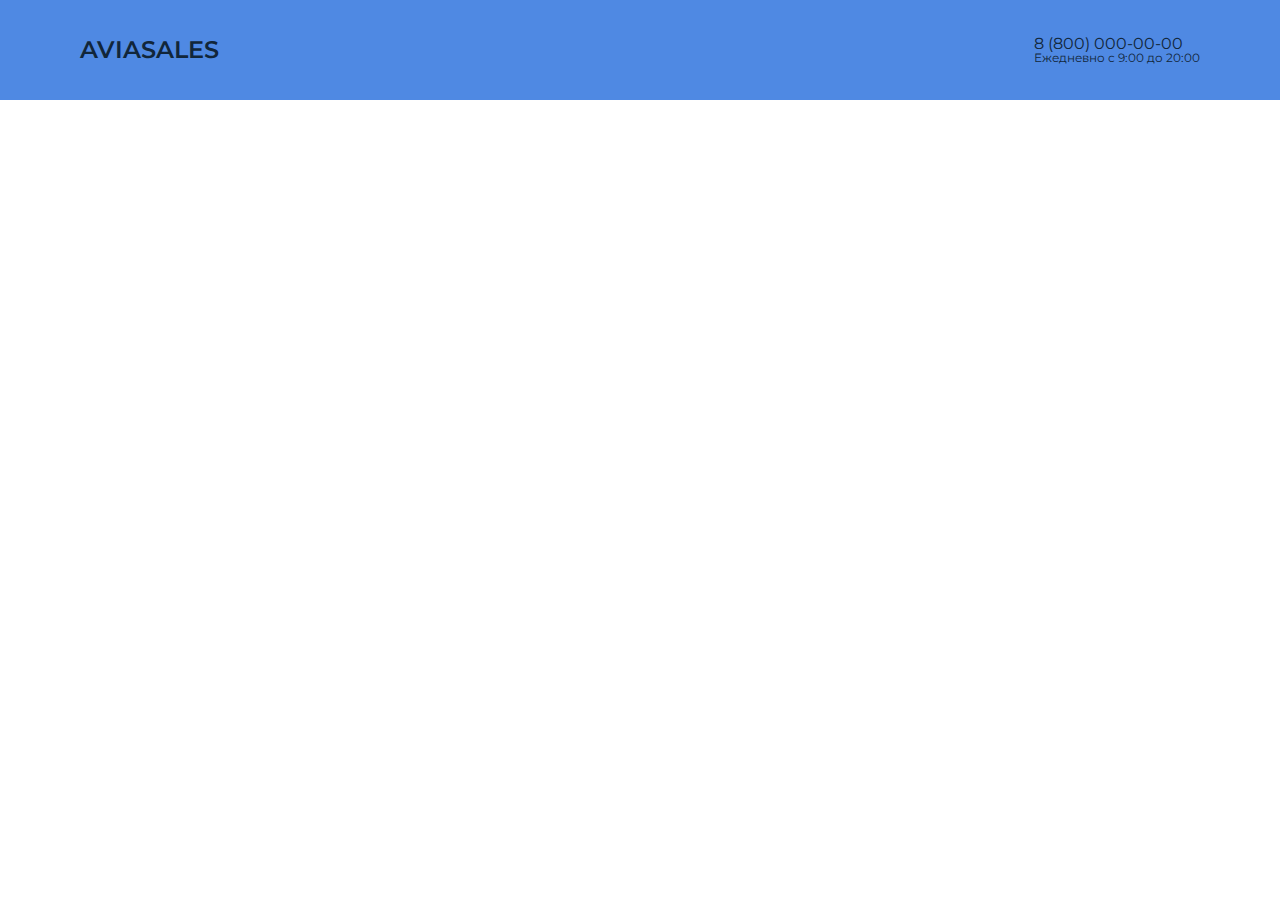
==== booking.html @ 69b41691 "." ====
<!DOCTYPE html>
<html lang="ru">
<head>
    <meta charset="UTF-8">
    <meta http-equiv="X-UA-Compatible" content="IE=edge">
    <meta name="viewport" content="width=device-width, initial-scale=1.0">
    <link rel="stylesheet" href="/css/reset_css.css">
    <link rel="stylesheet" href="/css/index.css">
    <title>Aviasales</title>
</head>
<body>
    <header class="header">
        <div class="logo_container">
            <h1 class="logo">AVIASALES</h1>
        </div>
        <div class="contacts_container">
            <p class="contacts-number">8 (800) 000-00-00</p>
            <p class="contacts_time">Ежедневно с 9:00 до 20:00</p>
        </div>
    </header>
</body>
</html>
---- css/index.css ----
.body {
    display: flex;
    flex-direction: column;
}
.header {
    display: flex;
    justify-content: space-between;
    align-items: center;
    height: 100px;
    padding: 0 80px;
    background-color: var(--color-main-blue);
}
.header_panel{
    display: flex;
}
.logo {
    font-size: 24px;
    font-weight: var(--font-semi-bold);
}
.contacts_number{
    font-size: 18px;
    font-weight: var(--font-medium);
    margin-bottom: 5px;
}
.contacts_time{
    font-size: 12px;
    font-weight: var(--font-normal);
}
.profile {
    margin-left: 40px;
}
main {
    background-color: var(--color-main-blue);
    height: 100vh;
    display: flex;
    justify-content: center;
}
.search {
    display: flex;
    max-height: 60px;
}
.input {
    margin: 1px;
}
.wherefrom {
    
}
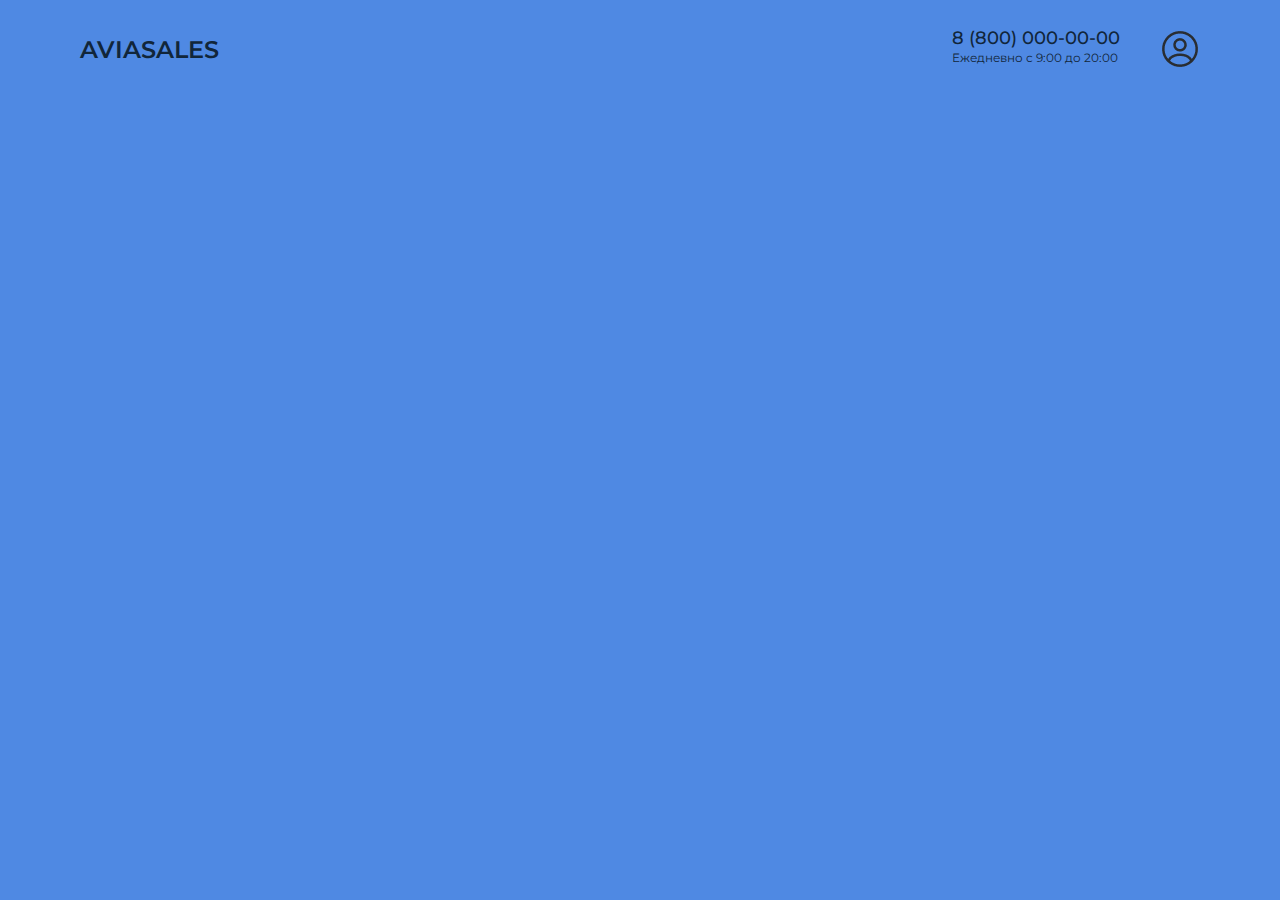
==== commit 6d3a0d93: "123" ====
--- a/booking.html
+++ b/booking.html
@@ -11,11 +11,16 @@
 <body>
     <header class="header">
         <div class="logo_container">
-            <h1 class="logo">AVIASALES</h1>
+            <a href="index.html"><h1 class="logo">AVIASALES</h1></a>
         </div>
-        <div class="contacts_container">
-            <p class="contacts-number">8 (800) 000-00-00</p>
-            <p class="contacts_time">Ежедневно с 9:00 до 20:00</p>
+        <div class="header_panel">      
+            <div class="contacts_container">
+                <p class="contacts_number">8 (800) 000-00-00</p>
+                <p class="contacts_time">Ежедневно с 9:00 до 20:00</p>
+             </div>
+            <div class="profile">
+                <a href="login.html"><img src="/img/profile-circle.png"></a>
+            </div>
         </div>
     </header>
 </body>
--- a/css/index.css
+++ b/css/index.css
@@ -1,47 +1,66 @@
-.body {
+@import url(header.css);
+main {
+    height: 100vh;
     display: flex;
     flex-direction: column;
-}
-.header {
-    display: flex;
-    justify-content: space-between;
     align-items: center;
-    height: 100px;
-    padding: 0 80px;
-    background-color: var(--color-main-blue);
-}
-.header_panel{
-    display: flex;
-}
-.logo {
-    font-size: 24px;
-    font-weight: var(--font-semi-bold);
-}
-.contacts_number{
-    font-size: 18px;
-    font-weight: var(--font-medium);
-    margin-bottom: 5px;
-}
-.contacts_time{
-    font-size: 12px;
-    font-weight: var(--font-normal);
-}
-.profile {
-    margin-left: 40px;
-}
-main {
-    background-color: var(--color-main-blue);
-    height: 100vh;
-    display: flex;
-    justify-content: center;
 }
 .search {
     display: flex;
     max-height: 60px;
+    max-width: 70%;
 }
 .input {
     margin: 1px;
+    padding: 15px;
+    font-weight: var(--font-bold);
+    font-size: 25px;
+    width: 100%;
+}
+.input:last-child {
+    background-color: var(--color-yellow);
+}
+.input::placeholder {
+    color: var(--font-color);
 }
 .wherefrom {
-    
+    border-radius: 30px 0 0 30px;
+}
+.send {
+    border-radius: 0 30px 30px 0;
+    cursor: pointer;
+}
+.content {
+    height: 100vh;
+    width: 66%;
+    background-color: var(--color-white);
+    border-radius: 30px;
+    margin: 10px 0 50px 0;
+    padding: 2%;
+}
+.card {
+    display: flex;
+    flex-direction: column;
+    justify-content: center;
+    align-items: center;
+    max-width: 20%;
+}
+.card_container {
+    max-width: 90%;
+    display: flex;
+    justify-content: space-around;
+    align-items: center;
+    margin: auto;
+    font-size: 14px;
+}
+.card_text {
+    margin-top: 10px;
+}
+.content_header {
+    text-align: center;
+    margin-top: 60px;
+}
+.content_header__text{
+    font-weight: var(--font-bold);
+    font-size: 26px;
 }